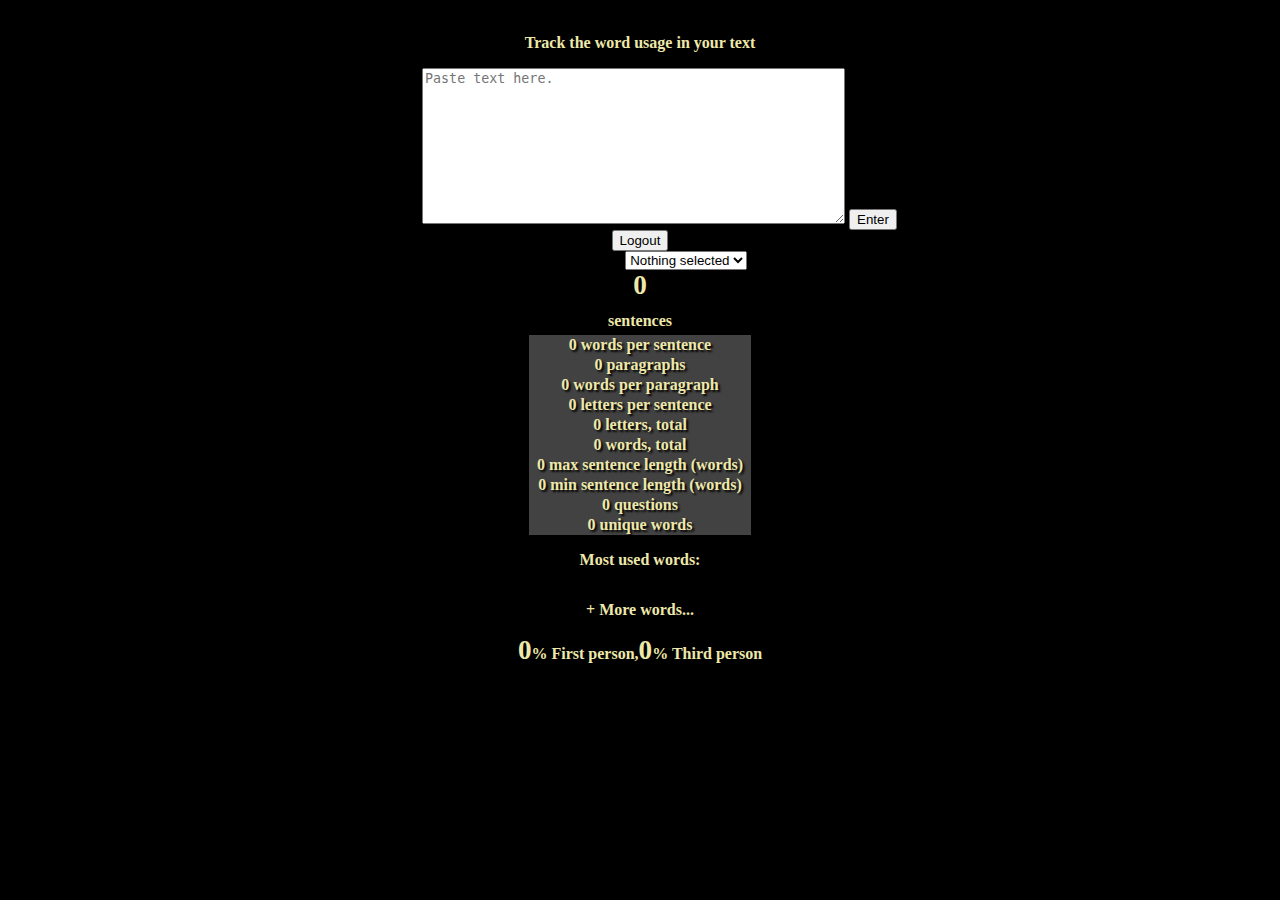
==== src/main/resources/templates/index.html @ 57e2981e "Migration to TextEntity" ====
<!DOCTYPE html>
<html lang="en" xmlns:th="http://www.thymeleaf.org">
<head>
    <meta http-equiv="Content-Type" content="text/html; charset=UTF-8">
    <meta charset="utf-8">
    <title>Word counting tool</title>
    //
    <link href="mystyle.css" rel="stylesheet">
    //
    <link rel="stylesheet" href="style.css" type="text/css"/>
    //
    <link rel="stylesheet" href="reset.css" type="text/css"/>
    <link href="../static/css/my.css"
          th:href="@{/css/my.css}" rel="stylesheet" media="screen"/>
</head>
<body>
<div id="subtitle">
    <p>Track the word usage in your text</p>
</div>


<div id="main-column">

    <form th:action="@{/addText}" th:object="${textForm}" method="POST">
        <label for="text">Text:</label>
        <textarea id="text" placeholder="Paste text here." cols="50" rows="10" th:field="*{text}"></textarea>
        <input type="submit" value="Enter"/>
    </form>

    <input type="button" value="Logout" onclick="{window.location='/logout'}"/>

    <form th:action="@{/selectDate}" th:object="${selectForm}" method="POST">
        <div class="form-group">
            <label for="pizza">Choose date:</label>
            <select class="form-control selectpicker" th:field="*{createdAt}" id="pizza">
                <option value="">Nothing selected</option>
                <option th:each="textEntity : ${textEntities}"
                        th:value="${textEntity.getCreatedAt()}"
                        th:text="${textEntity.getCreatedAt()}">
                </option>
            </select>
        </div>
    </form>

    <div id="stats-container">
        <div class="sentence-count main-stat"><span style='font-size:170%;font-weight:bold' th:text="${sentences}">0</span></div>
        <div class="main-stat-text"><h1>sentences</h1></div>
        <div id="minor-stats-container">
            <table>

                <tr>
                    <td>
                        <div class="minor-stat"><span class="avg-words-per-sentence-count" th:text="${wordsPerSentence}">0</span> words per sentence</div>
                    </td>
                </tr>
                <tr>
                    <td>
                        <div class="minor-stat"><span class="paragraph-count" th:text="${paragraphs}">0</span> paragraphs</div>
                    </td>
                </tr>
                <tr>
                    <td>
                        <div class="minor-stat"><span class="paragraph-word-count" th:text="${wordsPerParagraph}">0</span> words per paragraph</div>
                    </td>
                </tr>
                <tr>
                    <td>
                        <div class="minor-stat"><span class="letters-per-sentence" th:text="${lettersPerSentence}">0</span> letters per sentence</div>
                    </td>
                </tr>
                <tr>
                    <td>
                        <div class="minor-stat"><span class="alpha-count" th:text="${letters}">0</span> letters, total</div>
                    </td>
                </tr>
                <tr>
                    <td>
                        <div class="minor-stat"><span class="word-count" th:text="${words}">0</span> words, total</div>
                    </td>
                </tr>
                <tr>
                    <td>
                        <div class="minor-stat"><span class="max-words-per-sentence-count" th:text="${maxSentenceLen}">0</span> max sentence length (words)</div>
                    </td>
                </tr>
                <tr>
                    <td>
                        <div class="minor-stat"><span class="min-words-per-sentence-count" th:text="${minSentenceLen}">0</span> min sentence length (words)</div>
                    </td>
                </tr>
                <tr>
                    <td>
                        <div class="minor-stat"><span class="question-count" th:text="${questions}">0</span> questions</div>
                    </td>
                </tr>
                <tr>
                    <td>
                        <div class="minor-stat"><span class="unique-word-count" th:text="${uniqueWords}">0</span> unique words</div>
                    </td>
                </tr>
            </table>
        </div>

        <div class="word-frequency-container">
            <p class="title">Most used words:</p>
            <table>

            </table>
            <p class="more-freq-word-button">+ More words...</p>
        </div>

        <div class="personal-pronouns">
            <p><span class="first"><span style='font-size:170%;font-weight:bold'>0</span>% First person</span>,<span class="third"><span style='font-size:170%;font-weight:bold'>0</span>% Third person</span>
            </p>
        </div>

    </div>

    <!--<div id="under-footer">
        <h1 class="title">Hi!</h1>
        <p class="body"></p>
    </div>-->

    <div id="text-width-tester">
    </div>
</div>


<div style="position:absolute; left:-8000px; top:-8000px;">
</div>

</body>
</html>
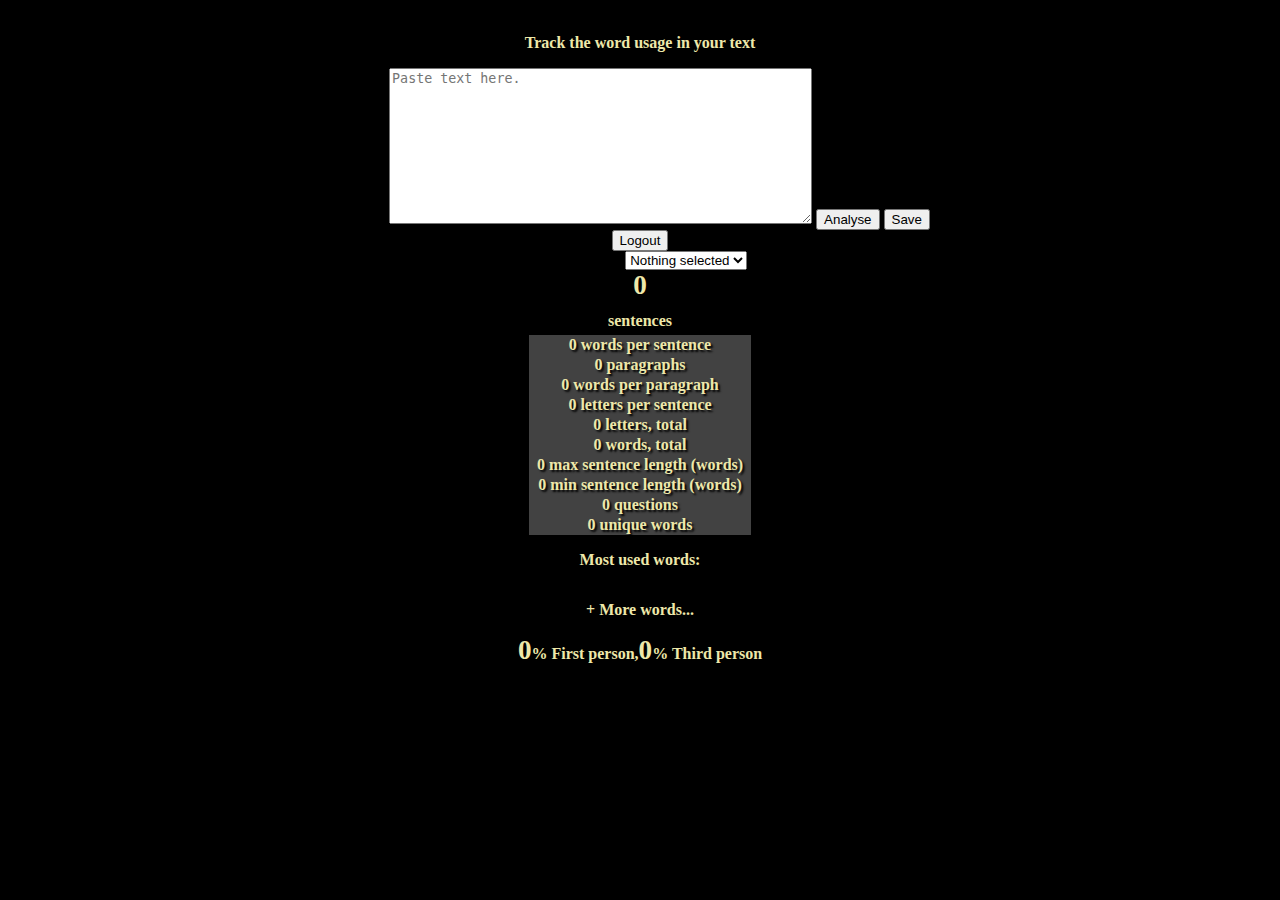
==== commit 21d0575c: "interim" ====
--- a/src/main/resources/templates/index.html
+++ b/src/main/resources/templates/index.html
@@ -21,22 +21,23 @@
 
 <div id="main-column">
 
-    <form th:action="@{/addText}" th:object="${textForm}" method="POST">
+    <form th:action="@{/analyseText}" th:object="${textForm}" method="POST">
         <label for="text">Text:</label>
         <textarea id="text" placeholder="Paste text here." cols="50" rows="10" th:field="*{text}"></textarea>
-        <input type="submit" value="Enter"/>
+        <input type="submit" name="action" value="Analyse"/>
+        <input type="submit" name="action" value="Save"/>
     </form>
 
     <input type="button" value="Logout" onclick="{window.location='/logout'}"/>
 
     <form th:action="@{/selectDate}" th:object="${selectForm}" method="POST">
         <div class="form-group">
-            <label for="pizza">Choose date:</label>
-            <select class="form-control selectpicker" th:field="*{createdAt}" id="pizza">
+            <label for="datesSelector">Choose date:</label>
+            <select th:field="*{textId}" id="datesSelector" onchange="this.form.submit()">
                 <option value="">Nothing selected</option>
-                <option th:each="textEntity : ${textEntities}"
-                        th:value="${textEntity.getCreatedAt()}"
-                        th:text="${textEntity.getCreatedAt()}">
+                <option th:each="selectorDTO : ${dateSelector}"
+                        th:value="${selectorDTO.getTextId()}"
+                        th:text="${selectorDTO.getDate()}">
                 </option>
             </select>
         </div>
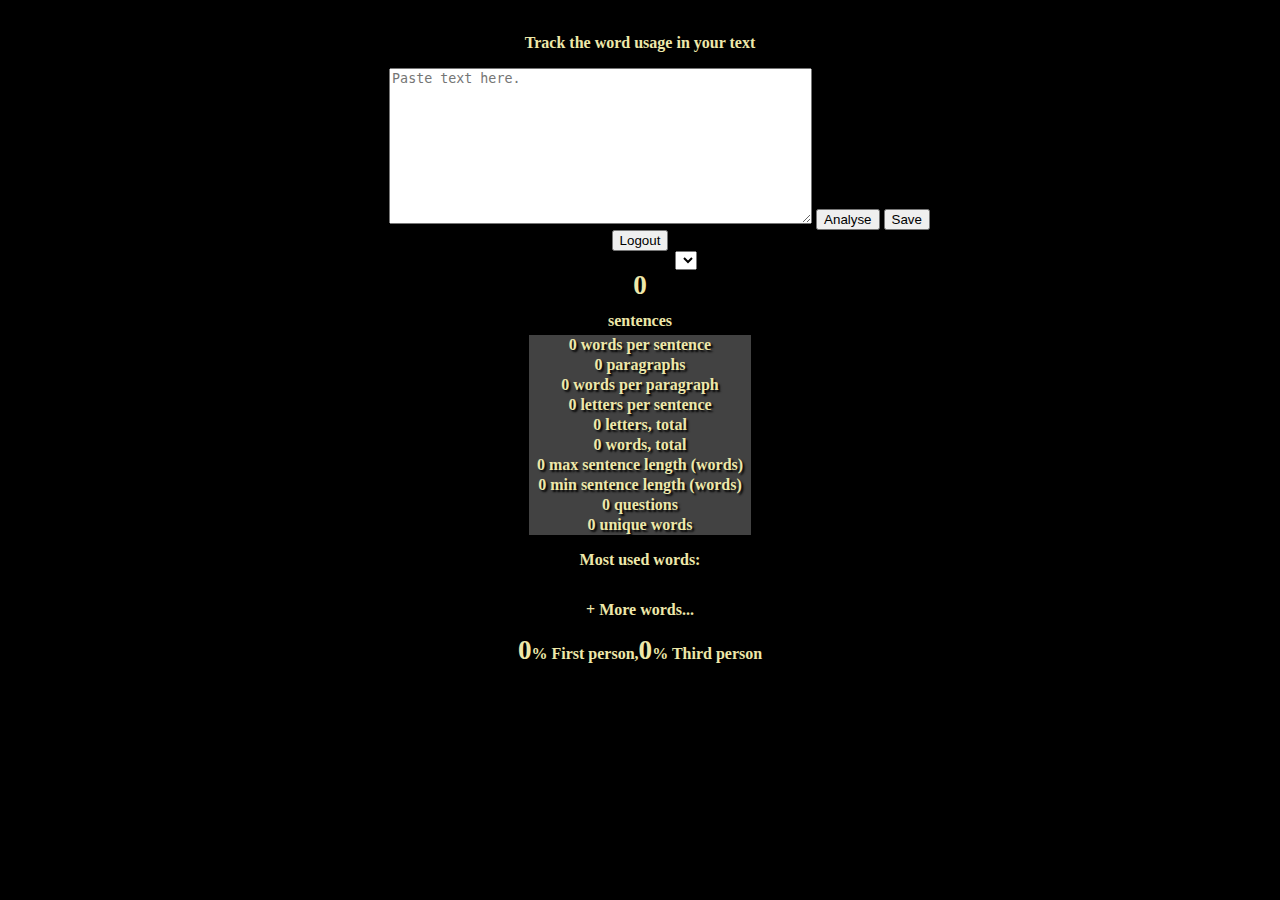
==== commit e09c0e39: "finished" ====
--- a/src/main/resources/templates/index.html
+++ b/src/main/resources/templates/index.html
@@ -30,13 +30,13 @@
 
     <input type="button" value="Logout" onclick="{window.location='/logout'}"/>
 
-    <form th:action="@{/selectDate}" th:object="${selectForm}" method="POST">
+    <form th:action="@{/selectDate}" method="POST">
         <div class="form-group">
             <label for="datesSelector">Choose date:</label>
-            <select th:field="*{textId}" id="datesSelector" onchange="this.form.submit()">
-                <option value="">Nothing selected</option>
+            <select name="dateSelector" id="datesSelector" onchange="this.form.submit()">
                 <option th:each="selectorDTO : ${dateSelector}"
                         th:value="${selectorDTO.getTextId()}"
+                        th:selected="${selectorDTO.isSelected()}"
                         th:text="${selectorDTO.getDate()}">
                 </option>
             </select>
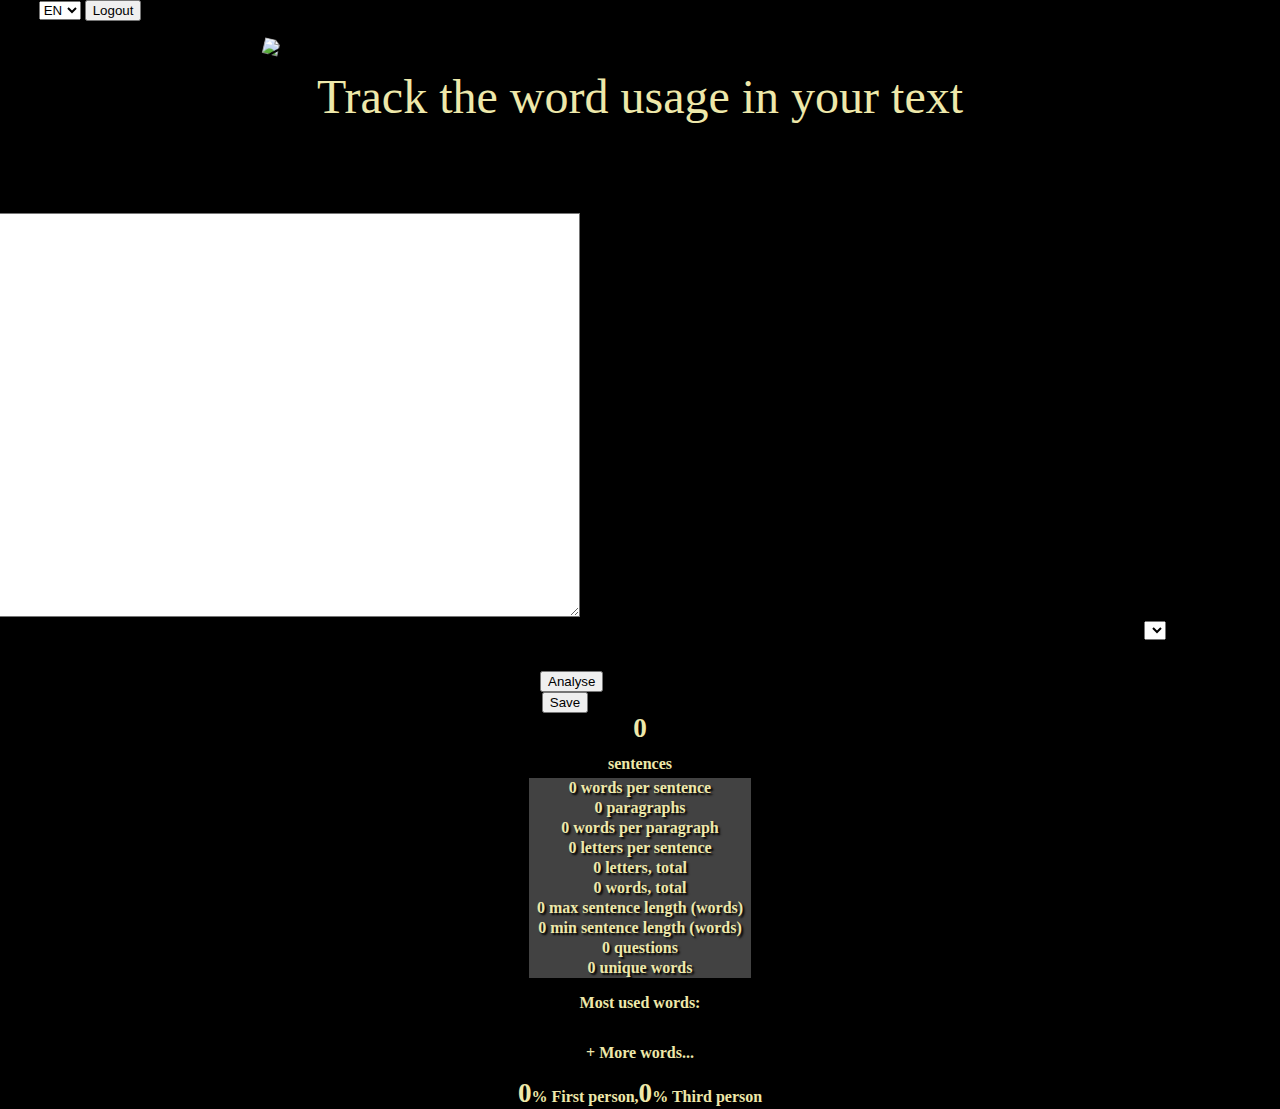
==== commit efc5f38d: "styles" ====
--- a/src/main/resources/templates/index.html
+++ b/src/main/resources/templates/index.html
@@ -11,28 +11,37 @@
     //
     <link rel="stylesheet" href="reset.css" type="text/css"/>
     <link href="../static/css/my.css"
-          th:href="@{/css/my.css}" rel="stylesheet" media="screen"/>
+          th:href="@{css/my.css}" rel="stylesheet" media="screen"/>
 </head>
 <body>
+<select name="language" id="langSelector" onchange="window.location='/?lang='+this.value">
+    <option value="EN" th:selected="${#locale.language}=='en'">EN</option>
+    <option value="RU" th:selected="${#locale.language}=='ru'">RU</option>
+</select>
+<input type="button" value="Logout" onclick="{window.location='/logout'}"/>
 <div id="subtitle">
     <p>Track the word usage in your text</p>
+</div>
+<div id="hat-container">
+    <img id="hat-image" src="/img/hat.png" alt="Online word counting tool, Hat">
 </div>
 
 
 <div id="main-column">
 
     <form th:action="@{/analyseText}" th:object="${textForm}" method="POST">
-        <label for="text">Text:</label>
-        <textarea id="text" placeholder="Paste text here." cols="50" rows="10" th:field="*{text}"></textarea>
-        <input type="submit" name="action" value="Analyse"/>
-        <input type="submit" name="action" value="Save"/>
+        <div style="float: right; margin-right: 700px">
+            <label for="text">Text:</label>
+            <textarea id="text" placeholder="Paste text here." cols="50" rows="10" th:field="*{text}"></textarea>
+        </div>
+        <div style="float: left; width:50px;margin-top:50px; margin-left: 540px">
+            <input type="submit" name="action" value="Analyse"/>
+            <input type="submit" name="action" value="Save"/>
+        </div>
     </form>
 
-    <input type="button" value="Logout" onclick="{window.location='/logout'}"/>
-
-    <form th:action="@{/selectDate}" method="POST">
-        <div class="form-group">
-            <label for="datesSelector">Choose date:</label>
+    <div class="form-group" style="float: left; width:50px; margin-left: 540px" >
+        <form th:action="@{/selectDate}" method="POST">
             <select name="dateSelector" id="datesSelector" onchange="this.form.submit()">
                 <option th:each="selectorDTO : ${dateSelector}"
                         th:value="${selectorDTO.getTextId()}"
@@ -40,10 +49,10 @@
                         th:text="${selectorDTO.getDate()}">
                 </option>
             </select>
-        </div>
-    </form>
+        </form>
+    </div>
 
-    <div id="stats-container">
+    <div id="stats-container" style="clear: both">
         <div class="sentence-count main-stat"><span style='font-size:170%;font-weight:bold' th:text="${sentences}">0</span></div>
         <div class="main-stat-text"><h1>sentences</h1></div>
         <div id="minor-stats-container">
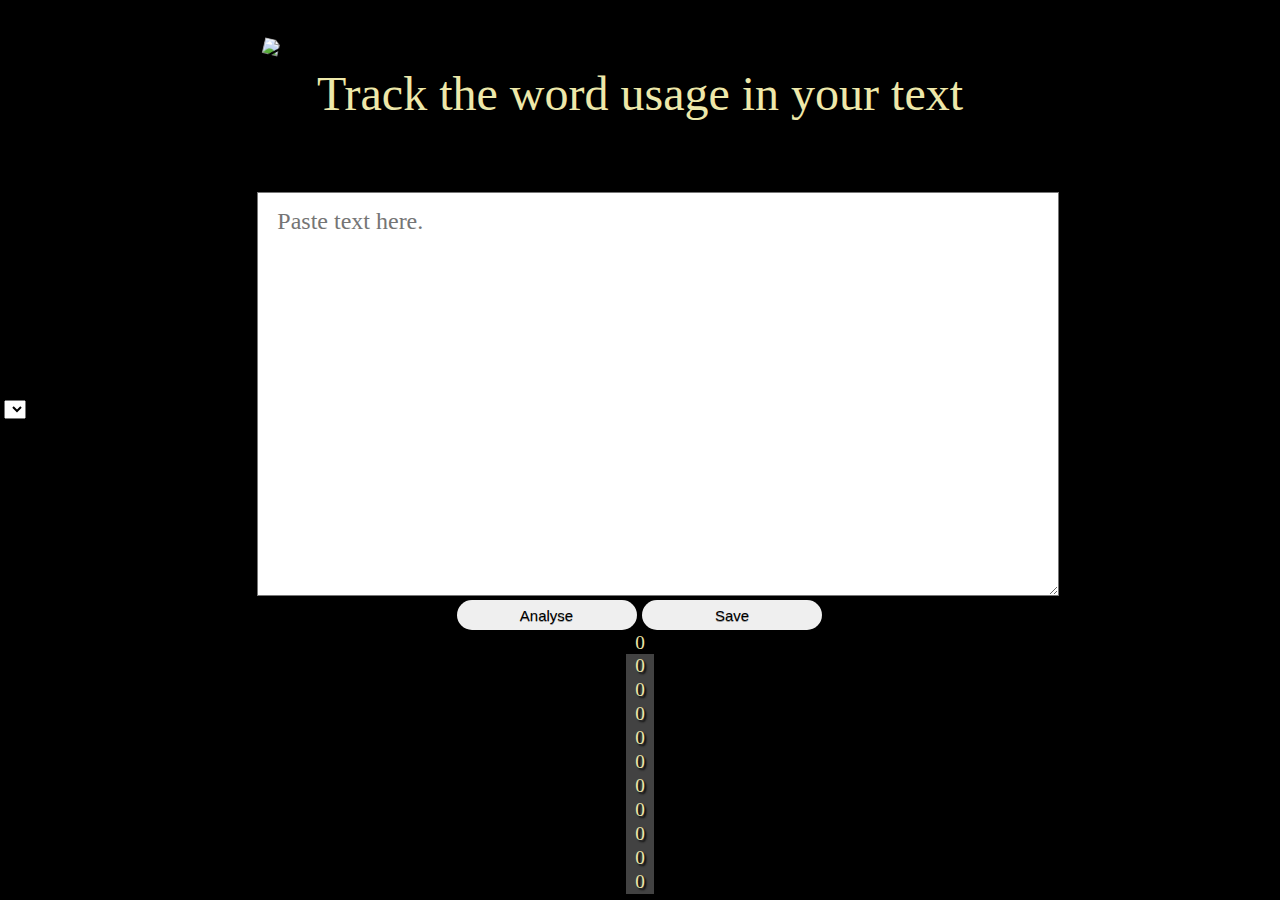
==== commit dc97fa3e: "cosmetic changes" ====
--- a/src/main/resources/templates/index.html
+++ b/src/main/resources/templates/index.html
@@ -1,5 +1,5 @@
 <!DOCTYPE html>
-<html lang="en" xmlns:th="http://www.thymeleaf.org">
+<html lang="en" xmlns:th="http://www.thymeleaf.org" th:with="lang=${#locale.language}" th:lang="${lang}">
 <head>
     <meta http-equiv="Content-Type" content="text/html; charset=UTF-8">
     <meta charset="utf-8">
@@ -14,10 +14,12 @@
           th:href="@{css/my.css}" rel="stylesheet" media="screen"/>
 </head>
 <body>
+<div id="lang-selector">
 <select name="language" id="langSelector" onchange="window.location='/?lang='+this.value">
     <option value="EN" th:selected="${#locale.language}=='en'">EN</option>
     <option value="RU" th:selected="${#locale.language}=='ru'">RU</option>
 </select>
+</div>
 <input type="button" value="Logout" onclick="{window.location='/logout'}"/>
 <div id="subtitle">
     <p>Track the word usage in your text</p>
@@ -30,17 +32,17 @@
 <div id="main-column">
 
     <form th:action="@{/analyseText}" th:object="${textForm}" method="POST">
-        <div style="float: right; margin-right: 700px">
+        <div>
             <label for="text">Text:</label>
             <textarea id="text" placeholder="Paste text here." cols="50" rows="10" th:field="*{text}"></textarea>
         </div>
-        <div style="float: left; width:50px;margin-top:50px; margin-left: 540px">
+        <div>
             <input type="submit" name="action" value="Analyse"/>
             <input type="submit" name="action" value="Save"/>
         </div>
     </form>
 
-    <div class="form-group" style="float: left; width:50px; margin-left: 540px" >
+    <div id="date-container" class="form-group" style="float: left; width:50px;" >
         <form th:action="@{/selectDate}" method="POST">
             <select name="dateSelector" id="datesSelector" onchange="this.form.submit()">
                 <option th:each="selectorDTO : ${dateSelector}"
@@ -53,83 +55,81 @@
     </div>
 
     <div id="stats-container" style="clear: both">
-        <div class="sentence-count main-stat"><span style='font-size:170%;font-weight:bold' th:text="${sentences}">0</span></div>
-        <div class="main-stat-text"><h1>sentences</h1></div>
-        <div id="minor-stats-container">
+        <div class="sentence-count main-stat"><span th:text="${sentences}">0</span>
+
+        </div>
+        <div class="main-stat-text"><span th:text="#{sentences}"></span></div>
+        <div>
             <table>
 
                 <tr>
                     <td>
-                        <div class="minor-stat"><span class="avg-words-per-sentence-count" th:text="${wordsPerSentence}">0</span> words per sentence</div>
+                        <div class="minor-stat"><span class="avg-words-per-sentence-count" th:text="${wordsPerSentence}">0</span>
+                            <span th:text="#{wordsPerSentence}"></span>
+                        </div>
                     </td>
                 </tr>
                 <tr>
                     <td>
-                        <div class="minor-stat"><span class="paragraph-count" th:text="${paragraphs}">0</span> paragraphs</div>
+                        <div class="minor-stat"><span class="paragraph-count" th:text="${paragraphs}">0</span>
+                            <span th:text="#{paragraphs}"></span>
+                        </div>
                     </td>
                 </tr>
                 <tr>
                     <td>
-                        <div class="minor-stat"><span class="paragraph-word-count" th:text="${wordsPerParagraph}">0</span> words per paragraph</div>
+                        <div class="minor-stat"><span class="paragraph-word-count" th:text="${wordsPerParagraph}">0</span>
+                            <span th:text="#{wordsPerParagraph}"></span></div>
                     </td>
                 </tr>
                 <tr>
                     <td>
-                        <div class="minor-stat"><span class="letters-per-sentence" th:text="${lettersPerSentence}">0</span> letters per sentence</div>
+                        <div class="minor-stat"><span class="letters-per-sentence" th:text="${lettersPerSentence}">0</span>
+                            <span th:text="#{lettersPerSentence}"></span></div>
                     </td>
                 </tr>
                 <tr>
                     <td>
-                        <div class="minor-stat"><span class="alpha-count" th:text="${letters}">0</span> letters, total</div>
+                        <div class="minor-stat"><span class="alpha-count" th:text="${letters}">0</span>
+                            <span th:text="#{lettersTotal}"></span></div>
                     </td>
                 </tr>
                 <tr>
                     <td>
-                        <div class="minor-stat"><span class="word-count" th:text="${words}">0</span> words, total</div>
+                        <div class="minor-stat"><span class="word-count" th:text="${words}">0</span>
+                            <span th:text="#{wordsTotal}"></span>
+                        </div>
                     </td>
                 </tr>
                 <tr>
                     <td>
-                        <div class="minor-stat"><span class="max-words-per-sentence-count" th:text="${maxSentenceLen}">0</span> max sentence length (words)</div>
+                        <div class="minor-stat"><span class="max-words-per-sentence-count" th:text="${maxSentenceLen}">0</span>
+                            <span th:text="#{maxSentenceLen}"></span> </div>
                     </td>
                 </tr>
                 <tr>
                     <td>
-                        <div class="minor-stat"><span class="min-words-per-sentence-count" th:text="${minSentenceLen}">0</span> min sentence length (words)</div>
+                        <div class="minor-stat"><span class="min-words-per-sentence-count" th:text="${minSentenceLen}">0</span>
+                            <span th:text="#{minSentenceLen}"></span></div>
                     </td>
                 </tr>
                 <tr>
                     <td>
-                        <div class="minor-stat"><span class="question-count" th:text="${questions}">0</span> questions</div>
+                        <div class="minor-stat"><span class="question-count" th:text="${questions}">0</span>
+                            <span th:text="#{questions}"></span></div>
                     </td>
                 </tr>
                 <tr>
                     <td>
-                        <div class="minor-stat"><span class="unique-word-count" th:text="${uniqueWords}">0</span> unique words</div>
+                        <div class="minor-stat"><span class="unique-word-count" th:text="${uniqueWords}">0</span>
+                            <span th:text="#{uniqueWords}"></span></div>
                     </td>
                 </tr>
             </table>
         </div>
 
-        <div class="word-frequency-container">
-            <p class="title">Most used words:</p>
-            <table>
-
-            </table>
-            <p class="more-freq-word-button">+ More words...</p>
-        </div>
-
-        <div class="personal-pronouns">
-            <p><span class="first"><span style='font-size:170%;font-weight:bold'>0</span>% First person</span>,<span class="third"><span style='font-size:170%;font-weight:bold'>0</span>% Third person</span>
-            </p>
-        </div>
-
     </div>
 
-    <!--<div id="under-footer">
-        <h1 class="title">Hi!</h1>
-        <p class="body"></p>
-    </div>-->
 
     <div id="text-width-tester">
     </div>
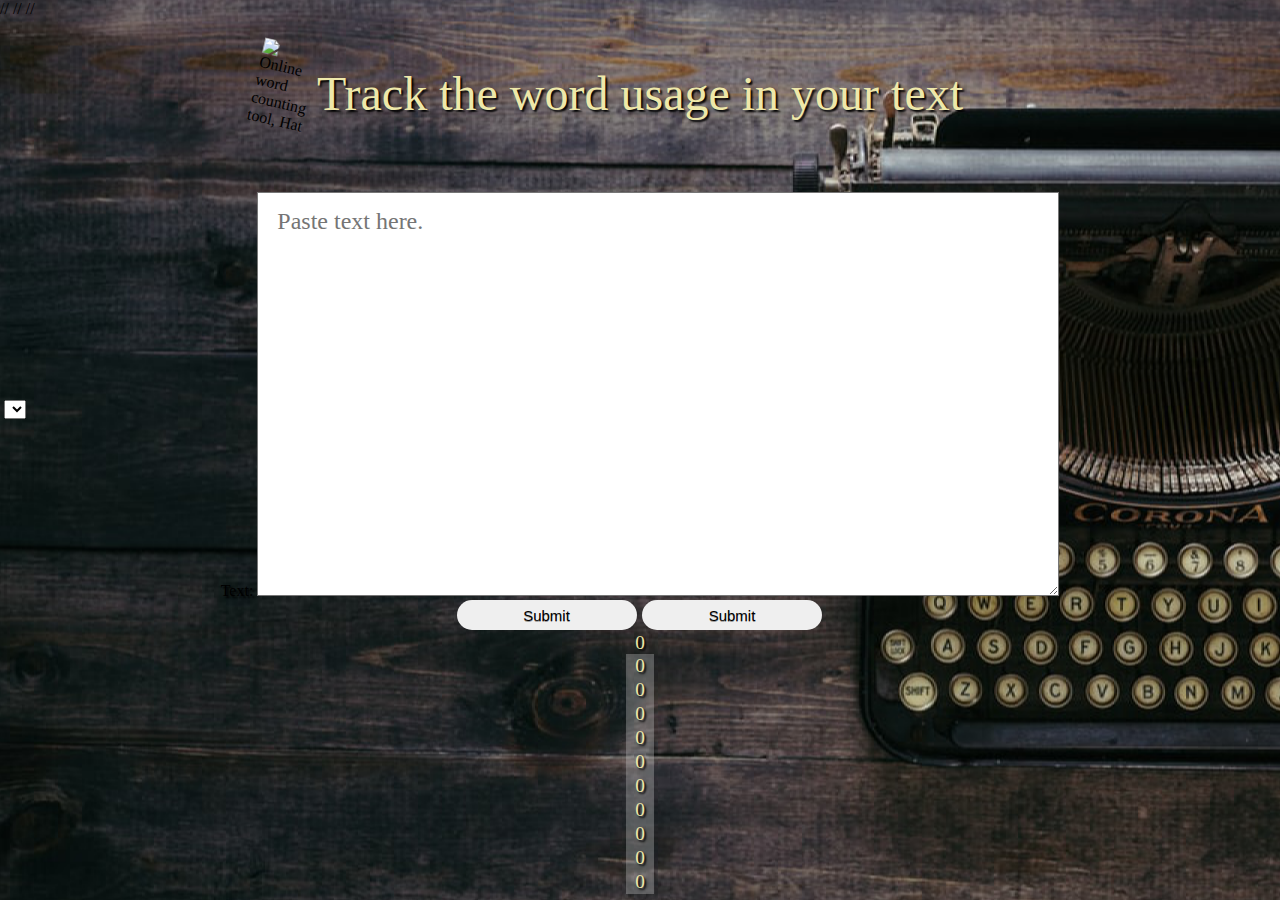
==== commit f813e078: "translated buttons" ====
--- a/src/main/resources/templates/index.html
+++ b/src/main/resources/templates/index.html
@@ -18,6 +18,7 @@
 <select name="language" id="langSelector" onchange="window.location='/?lang='+this.value">
     <option value="EN" th:selected="${#locale.language}=='en'">EN</option>
     <option value="RU" th:selected="${#locale.language}=='ru'">RU</option>
+    <option value="KZ" th:selected="${#locale.language}=='kz'">KZ</option>
 </select>
 </div>
 <input type="button" value="Logout" onclick="{window.location='/logout'}"/>
@@ -37,8 +38,8 @@
             <textarea id="text" placeholder="Paste text here." cols="50" rows="10" th:field="*{text}"></textarea>
         </div>
         <div>
-            <input type="submit" name="action" value="Analyse"/>
-            <input type="submit" name="action" value="Save"/>
+            <input type="submit" name="action" th:value="#{analyse}"/>
+            <input type="submit" name="action" th:value="#{save}"/>
         </div>
     </form>
 
